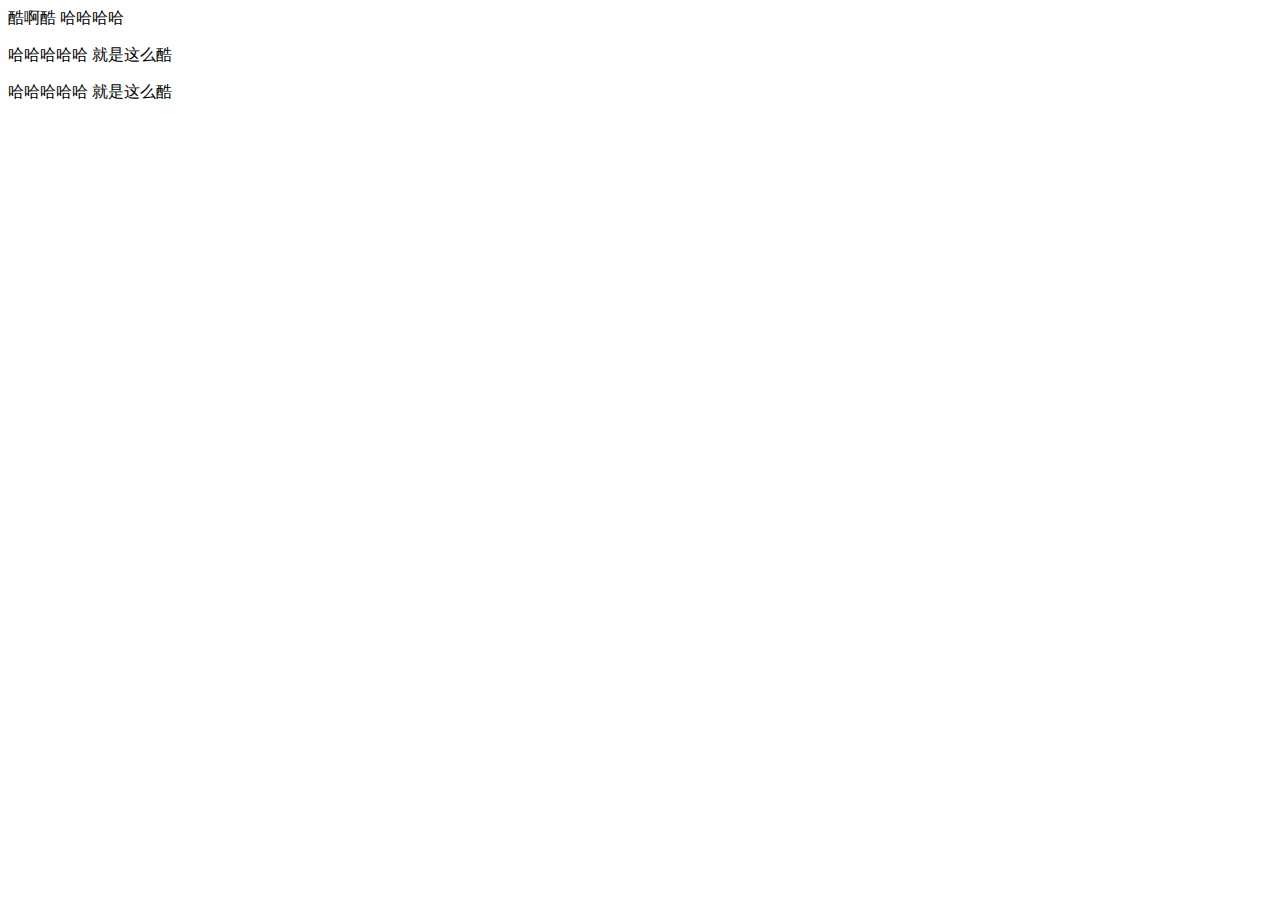
==== index.html @ 89ae3d29 "新增上传脚本" ====
<!DOCTYPE html>
<html>

<head>
    <meta charset="utf-8">
    <meta http-equiv="X-UA-Compatible" content="IE=edge">
    <title>超级女声就是这么拽</title>
    <link rel="stylesheet" href="">
</head>

<body>
    <hl>酷啊酷 哈哈哈哈</hl>
    <p>哈哈哈哈哈 就是这么酷</p>
    <p>哈哈哈哈哈 就是这么酷</p>
</body>

</html>
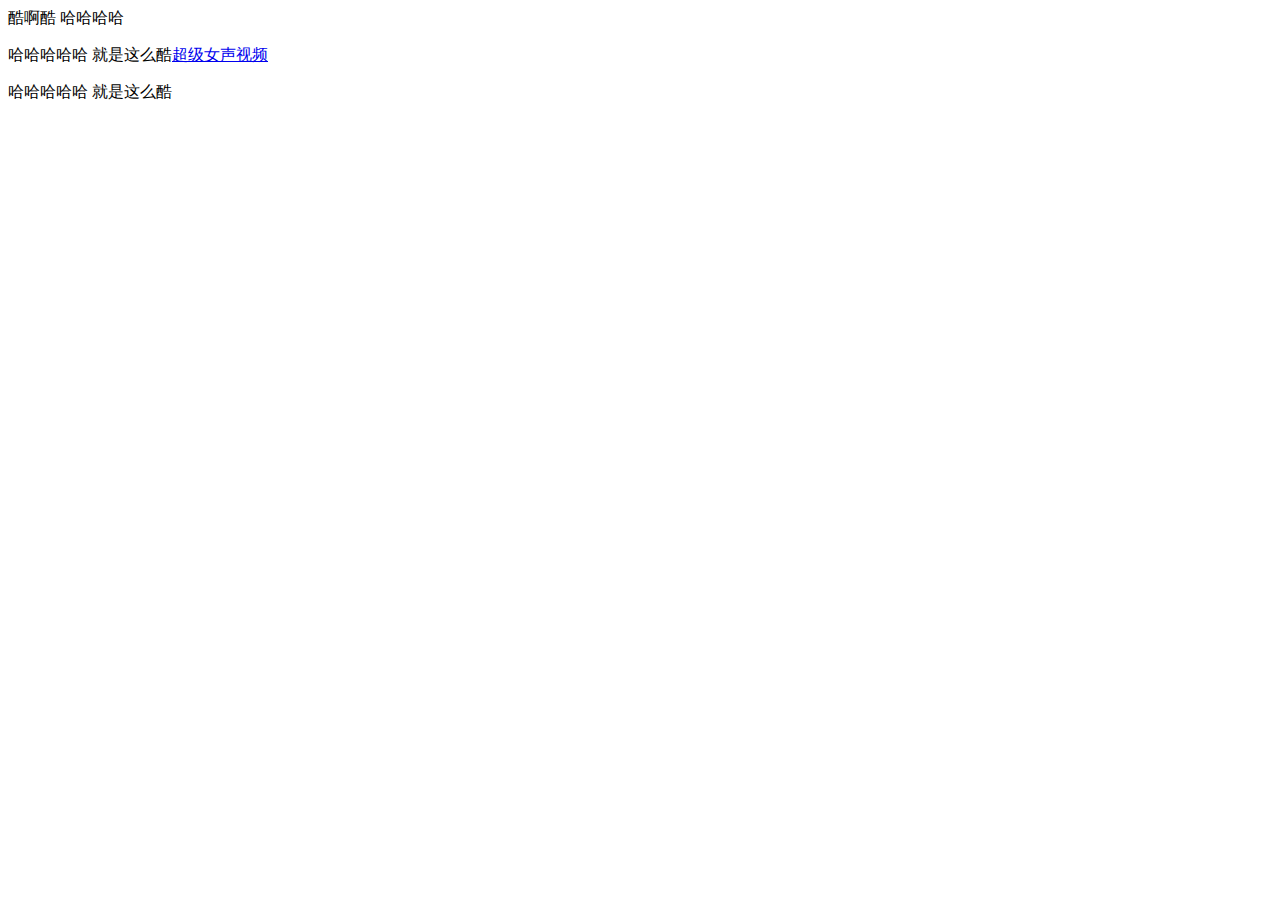
==== commit 96ade41d: "图片背景" ====
--- a/index.html
+++ b/index.html
@@ -5,12 +5,13 @@
     <meta charset="utf-8">
     <meta http-equiv="X-UA-Compatible" content="IE=edge">
     <title>超级女声就是这么拽</title>
-    <link rel="stylesheet" href="">
+    <link rel="stylesheet" type="text/css" href="main.css">
 </head>
 
 <body>
     <hl>酷啊酷 哈哈哈哈</hl>
-    <p>哈哈哈哈哈 就是这么酷</p>
+    <p>哈哈哈哈哈 就是这么酷<a href="http://www.360kan.com/va/Y8MrcHNvAJMADz.html">超级女声视频</a>
+    </p>
     <p>哈哈哈哈哈 就是这么酷</p>
 </body>
 
--- a/main.css
+++ b/main.css
@@ -0,0 +1,3 @@
+a:visited {
+    color: #0086AE;
+}
